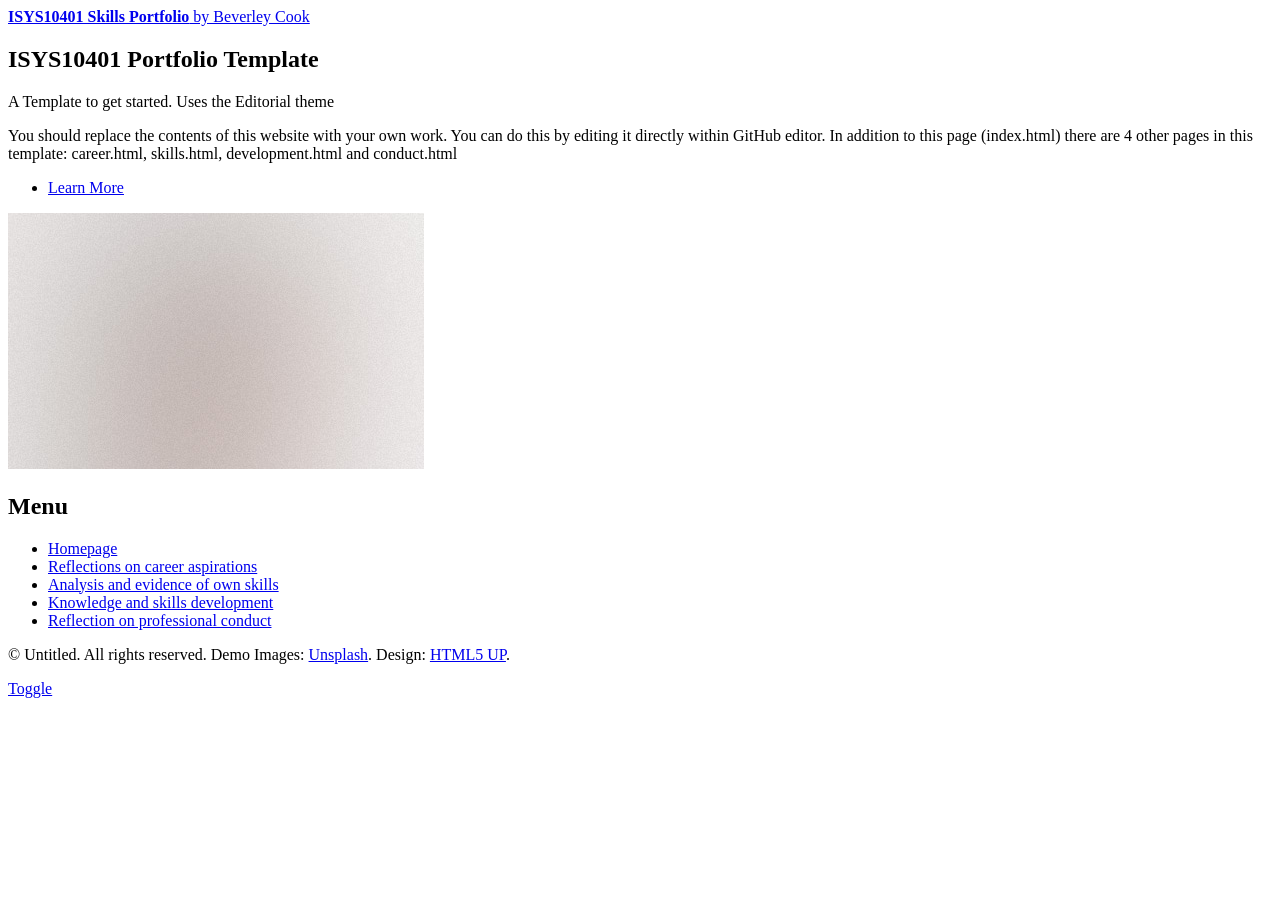
==== docs/index.html @ da6224fb "Adding template Portfolio template added, to edit from here" ====
<!DOCTYPE HTML>
<!--
	Editorial by HTML5 UP
	html5up.net | @ajlkn
	Free for personal and commercial use under the CCA 3.0 license (html5up.net/license)
-->
<html>
	<head>
		<title>ISYS10401 Skills Portfolio - Beverley Cook</title> <!-- change this -->
		<meta charset="utf-8" />
		<meta name="viewport" content="width=device-width, initial-scale=1, user-scalable=no" />
		<link rel="stylesheet" href="assets/css/main.css" />
	</head>
	<body class="is-preload">

		<!-- Wrapper -->
			<div id="wrapper">

				<!-- Main -->
					<div id="main">
						<div class="inner">

							<!-- Header -->
								<header id="header">
									<a href="index.html" class="logo"><strong>ISYS10401 Skills Portfolio</strong> by Beverley Cook </a> <!-- change this -->			
								</header>

							<!-- Banner -->
								<section id="banner">
									<div class="content">
										<header>
											<h1>ISYS10401 Portfolio Template&nbsp;</h1>
											<p>A Template to get started. Uses the Editorial theme&nbsp; &nbsp;</p> <!-- change this -->
										</header>
										<p>You should replace the contents of this website with your own work. You can do this by editing it directly within GitHub editor. In addition to this page (index.html) there are 4 other pages in this template: career.html, skills.html, development.html and conduct.html  </p> <!-- change this -->
										<ul class="actions">
										  <li><a href="#" class="button big">Learn More</a></li>
										</ul>
									</div>
									<span class="image object">
										<img src="images/pic01.jpg" alt="" />
									</span>
								</section
						</div>
					</div>

				<!-- Sidebar -->
					<div id="sidebar">
						<div class="inner">

							<!-- Search -->
								<section id="search" class="alt">
									<!--
									<form method="post" action="#">
										<input type="text" name="query" id="query" placeholder="Search" />
									</form>-->
								</section>

							<!-- Menu -->
								<nav id="menu">
									<header class="major">
										<h2>Menu</h2>
									</header>
									<ul>
										<li><a href="index.html">Homepage</a></li>
										<li><a href="1career.html">Reflections on career aspirations</a></li>
										<li><a href="2skills.html">Analysis and evidence of own skills</a></li>
										<li><a href="3development.html">Knowledge and skills development</a></li>
										<li><a href="4conduct.html">Reflection on professional conduct</a></li>
										
									</ul>
								</nav>

							<!-- Footer -->
								<footer id="footer">
									<p class="copyright">&copy; Untitled. All rights reserved. Demo Images: <a href="https://unsplash.com">Unsplash</a>. Design: <a href="https://html5up.net">HTML5 UP</a>.</p>
								</footer>

						</div>
					</div>
			</div>

		<!-- Scripts -->
			<script src="assets/js/jquery.min.js"></script>
			<script src="assets/js/browser.min.js"></script>
			<script src="assets/js/breakpoints.min.js"></script>
			<script src="assets/js/util.js"></script>
			<script src="assets/js/main.js"></script>

	</body>
</html>
---- docs/assets/css/main.css ----
@import url(fontawesome-all.min.css);
@import url("https://fonts.googleapis.com/css?family=Open+Sans:400,600,400italic,600italic|Roboto+Slab:400,700");
/*
	Editorial by HTML5 UP
	html5up.net | @ajlkn
	Free for personal and commercial use under the CCA 3.0 license (html5up.net/license)
*/
html, body, div, span, applet, object,
iframe, h1, h2, h3, h4, h5, h6, p, blockquote,
pre, a, abbr, acronym, address, big, cite,
code, del, dfn, em, img, ins, kbd, q, s, samp,
small, strike, strong, sub, sup, tt, var, b,
u, i, center, dl, dt, dd, ol, ul, li, fieldset,
form, label, legend, table, caption, tbody,
tfoot, thead, tr, th, td, article, aside,
canvas, details, embed, figure, figcaption,
footer, header, hgroup, menu, nav, output, ruby,
section, summary, time, mark, audio, video {
  margin: 0;
  padding: 0;
  border: 0;
  font-size: 100%;
  font: inherit;
  vertical-align: baseline; }

article, aside, details, figcaption, figure,
footer, header, hgroup, menu, nav, section {
  display: block; }

body {
  line-height: 1; }

ol, ul {
  list-style: none; }

blockquote, q {
  quotes: none; }
  blockquote:before, blockquote:after, q:before, q:after {
    content: '';
    content: none; }

table {
  border-collapse: collapse;
  border-spacing: 0; }

body {
  -webkit-text-size-adjust: none; }

mark {
  background-color: transparent;
  color: inherit; }

input::-moz-focus-inner {
  border: 0;
  padding: 0; }

input, select, textarea {
  -moz-appearance: none;
  -webkit-appearance: none;
  -ms-appearance: none;
  appearance: none; }

/* Basic */
@-ms-viewport {
  width: device-width; }

body {
  -ms-overflow-style: scrollbar; }

@media screen and (max-width: 480px) {
  html, body {
    min-width: 320px; } }

html {
  box-sizing: border-box; }

*, *:before, *:after {
  box-sizing: inherit; }

body {
  background: #ffffff; }
  body.is-preload *, body.is-preload *:before, body.is-preload *:after, body.is-resizing *, body.is-resizing *:before, body.is-resizing *:after {
    -moz-animation: none !important;
    -webkit-animation: none !important;
    -ms-animation: none !important;
    animation: none !important;
    -moz-transition: none !important;
    -webkit-transition: none !important;
    -ms-transition: none !important;
    transition: none !important; }

/* Type */
body, input, select, textarea {
  color: #7f888f;
  font-family: "Open Sans", sans-serif;
  font-size: 13pt;
  font-weight: 400;
  line-height: 1.65; }
  @media screen and (max-width: 1680px) {
    body, input, select, textarea {
      font-size: 11pt; } }
  @media screen and (max-width: 1280px) {
    body, input, select, textarea {
      font-size: 10pt; } }
  @media screen and (max-width: 360px) {
    body, input, select, textarea {
      font-size: 9pt; } }

a {
  -moz-transition: color 0.2s ease-in-out, border-bottom-color 0.2s ease-in-out;
  -webkit-transition: color 0.2s ease-in-out, border-bottom-color 0.2s ease-in-out;
  -ms-transition: color 0.2s ease-in-out, border-bottom-color 0.2s ease-in-out;
  transition: color 0.2s ease-in-out, border-bottom-color 0.2s ease-in-out;
  border-bottom: dotted 1px;
  color: #f56a6a;
  text-decoration: none; }
  a:hover {
    border-bottom-color: #f56a6a;
    color: #f56a6a !important; }
    a:hover strong {
      color: inherit; }

strong, b {
  color: #3d4449;
  font-weight: 600; }

em, i {
  font-style: italic; }

p {
  margin: 0 0 2em 0; }

h1, h2, h3, h4, h5, h6 {
  color: #3d4449;
  font-family: "Roboto Slab", serif;
  font-weight: 700;
  line-height: 1.5;
  margin: 0 0 1em 0; }
  h1 a, h2 a, h3 a, h4 a, h5 a, h6 a {
    color: inherit;
    text-decoration: none;
    border-bottom: 0; }

h1 {
  font-size: 4em;
  margin: 0 0 0.5em 0;
  line-height: 1.3; }

h2 {
  font-size: 1.75em; }

h3 {
  font-size: 1.25em; }

h4 {
  font-size: 1.1em; }

h5 {
  font-size: 0.9em; }

h6 {
  font-size: 0.7em; }

@media screen and (max-width: 1680px) {
  h1 {
    font-size: 3.5em; } }

@media screen and (max-width: 980px) {
  h1 {
    font-size: 3.25em; } }

@media screen and (max-width: 736px) {
  h1 {
    font-size: 2em;
    line-height: 1.4; }
  h2 {
    font-size: 1.5em; } }

sub {
  font-size: 0.8em;
  position: relative;
  top: 0.5em; }

sup {
  font-size: 0.8em;
  position: relative;
  top: -0.5em; }

blockquote {
  border-left: solid 3px rgba(210, 215, 217, 0.75);
  font-style: italic;
  margin: 0 0 2em 0;
  padding: 0.5em 0 0.5em 2em; }

code {
  background: rgba(230, 235, 237, 0.25);
  border-radius: 0.375em;
  border: solid 1px rgba(210, 215, 217, 0.75);
  font-family: "Courier New", monospace;
  font-size: 0.9em;
  margin: 0 0.25em;
  padding: 0.25em 0.65em; }

pre {
  -webkit-overflow-scrolling: touch;
  font-family: "Courier New", monospace;
  font-size: 0.9em;
  margin: 0 0 2em 0; }
  pre code {
    display: block;
    line-height: 1.75;
    padding: 1em 1.5em;
    overflow-x: auto; }

hr {
  border: 0;
  border-bottom: solid 1px rgba(210, 215, 217, 0.75);
  margin: 2em 0; }
  hr.major {
    margin: 3em 0; }

.align-left {
  text-align: left; }

.align-center {
  text-align: center; }

.align-right {
  text-align: right; }

/* Row */
.row {
  display: flex;
  flex-wrap: wrap;
  box-sizing: border-box;
  align-items: stretch; }
  .row > * {
    box-sizing: border-box; }
  .row.gtr-uniform > * > :last-child {
    margin-bottom: 0; }
  .row.aln-left {
    justify-content: flex-start; }
  .row.aln-center {
    justify-content: center; }
  .row.aln-right {
    justify-content: flex-end; }
  .row.aln-top {
    align-items: flex-start; }
  .row.aln-middle {
    align-items: center; }
  .row.aln-bottom {
    align-items: flex-end; }
  .row > .imp {
    order: -1; }
  .row > .col-1 {
    width: 8.33333%; }
  .row > .off-1 {
    margin-left: 8.33333%; }
  .row > .col-2 {
    width: 16.66667%; }
  .row > .off-2 {
    margin-left: 16.66667%; }
  .row > .col-3 {
    width: 25%; }
  .row > .off-3 {
    margin-left: 25%; }
  .row > .col-4 {
    width: 33.33333%; }
  .row > .off-4 {
    margin-left: 33.33333%; }
  .row > .col-5 {
    width: 41.66667%; }
  .row > .off-5 {
    margin-left: 41.66667%; }
  .row > .col-6 {
    width: 50%; }
  .row > .off-6 {
    margin-left: 50%; }
  .row > .col-7 {
    width: 58.33333%; }
  .row > .off-7 {
    margin-left: 58.33333%; }
  .row > .col-8 {
    width: 66.66667%; }
  .row > .off-8 {
    margin-left: 66.66667%; }
  .row > .col-9 {
    width: 75%; }
  .row > .off-9 {
    margin-left: 75%; }
  .row > .col-10 {
    width: 83.33333%; }
  .row > .off-10 {
    margin-left: 83.33333%; }
  .row > .col-11 {
    width: 91.66667%; }
  .row > .off-11 {
    margin-left: 91.66667%; }
  .row > .col-12 {
    width: 100%; }
  .row > .off-12 {
    margin-left: 100%; }
  .row.gtr-0 {
    margin-top: 0;
    margin-left: 0em; }
    .row.gtr-0 > * {
      padding: 0 0 0 0em; }
    .row.gtr-0.gtr-uniform {
      margin-top: 0em; }
      .row.gtr-0.gtr-uniform > * {
        padding-top: 0em; }
  .row.gtr-25 {
    margin-top: 0;
    margin-left: -0.375em; }
    .row.gtr-25 > * {
      padding: 0 0 0 0.375em; }
    .row.gtr-25.gtr-uniform {
      margin-top: -0.375em; }
      .row.gtr-25.gtr-uniform > * {
        padding-top: 0.375em; }
  .row.gtr-50 {
    margin-top: 0;
    margin-left: -0.75em; }
    .row.gtr-50 > * {
      padding: 0 0 0 0.75em; }
    .row.gtr-50.gtr-uniform {
      margin-top: -0.75em; }
      .row.gtr-50.gtr-uniform > * {
        padding-top: 0.75em; }
  .row {
    margin-top: 0;
    margin-left: -1.5em; }
    .row > * {
      padding: 0 0 0 1.5em; }
    .row.gtr-uniform {
      margin-top: -1.5em; }
      .row.gtr-uniform > * {
        padding-top: 1.5em; }
  .row.gtr-150 {
    margin-top: 0;
    margin-left: -2.25em; }
    .row.gtr-150 > * {
      padding: 0 0 0 2.25em; }
    .row.gtr-150.gtr-uniform {
      margin-top: -2.25em; }
      .row.gtr-150.gtr-uniform > * {
        padding-top: 2.25em; }
  .row.gtr-200 {
    margin-top: 0;
    margin-left: -3em; }
    .row.gtr-200 > * {
      padding: 0 0 0 3em; }
    .row.gtr-200.gtr-uniform {
      margin-top: -3em; }
      .row.gtr-200.gtr-uniform > * {
        padding-top: 3em; }
  @media screen and (max-width: 1680px) {
    .row {
      display: flex;
      flex-wrap: wrap;
      box-sizing: border-box;
      align-items: stretch; }
      .row > * {
        box-sizing: border-box; }
      .row.gtr-uniform > * > :last-child {
        margin-bottom: 0; }
      .row.aln-left {
        justify-content: flex-start; }
      .row.aln-center {
        justify-content: center; }
      .row.aln-right {
        justify-content: flex-end; }
      .row.aln-top {
        align-items: flex-start; }
      .row.aln-middle {
        align-items: center; }
      .row.aln-bottom {
        align-items: flex-end; }
      .row > .imp-xlarge {
        order: -1; }
      .row > .col-1-xlarge {
        width: 8.33333%; }
      .row > .off-1-xlarge {
        margin-left: 8.33333%; }
      .row > .col-2-xlarge {
        width: 16.66667%; }
      .row > .off-2-xlarge {
        margin-left: 16.66667%; }
      .row > .col-3-xlarge {
        width: 25%; }
      .row > .off-3-xlarge {
        margin-left: 25%; }
      .row > .col-4-xlarge {
        width: 33.33333%; }
      .row > .off-4-xlarge {
        margin-left: 33.33333%; }
      .row > .col-5-xlarge {
        width: 41.66667%; }
      .row > .off-5-xlarge {
        margin-left: 41.66667%; }
      .row > .col-6-xlarge {
        width: 50%; }
      .row > .off-6-xlarge {
        margin-left: 50%; }
      .row > .col-7-xlarge {
        width: 58.33333%; }
      .row > .off-7-xlarge {
        margin-left: 58.33333%; }
      .row > .col-8-xlarge {
        width: 66.66667%; }
      .row > .off-8-xlarge {
        margin-left: 66.66667%; }
      .row > .col-9-xlarge {
        width: 75%; }
      .row > .off-9-xlarge {
        margin-left: 75%; }
      .row > .col-10-xlarge {
        width: 83.33333%; }
      .row > .off-10-xlarge {
        margin-left: 83.33333%; }
      .row > .col-11-xlarge {
        width: 91.66667%; }
      .row > .off-11-xlarge {
        margin-left: 91.66667%; }
      .row > .col-12-xlarge {
        width: 100%; }
      .row > .off-12-xlarge {
        margin-left: 100%; }
      .row.gtr-0 {
        margin-top: 0;
        margin-left: 0em; }
        .row.gtr-0 > * {
          padding: 0 0 0 0em; }
        .row.gtr-0.gtr-uniform {
          margin-top: 0em; }
          .row.gtr-0.gtr-uniform > * {
            padding-top: 0em; }
      .row.gtr-25 {
        margin-top: 0;
        margin-left: -0.375em; }
        .row.gtr-25 > * {
          padding: 0 0 0 0.375em; }
        .row.gtr-25.gtr-uniform {
          margin-top: -0.375em; }
          .row.gtr-25.gtr-uniform > * {
            padding-top: 0.375em; }
      .row.gtr-50 {
        margin-top: 0;
        margin-left: -0.75em; }
        .row.gtr-50 > * {
          padding: 0 0 0 0.75em; }
        .row.gtr-50.gtr-uniform {
          margin-top: -0.75em; }
          .row.gtr-50.gtr-uniform > * {
            padding-top: 0.75em; }
      .row {
        margin-top: 0;
        margin-left: -1.5em; }
        .row > * {
          padding: 0 0 0 1.5em; }
        .row.gtr-uniform {
          margin-top: -1.5em; }
          .row.gtr-uniform > * {
            padding-top: 1.5em; }
      .row.gtr-150 {
        margin-top: 0;
        margin-left: -2.25em; }
        .row.gtr-150 > * {
          padding: 0 0 0 2.25em; }
        .row.gtr-150.gtr-uniform {
          margin-top: -2.25em; }
          .row.gtr-150.gtr-uniform > * {
            padding-top: 2.25em; }
      .row.gtr-200 {
        margin-top: 0;
        margin-left: -3em; }
        .row.gtr-200 > * {
          padding: 0 0 0 3em; }
        .row.gtr-200.gtr-uniform {
          margin-top: -3em; }
          .row.gtr-200.gtr-uniform > * {
            padding-top: 3em; } }
  @media screen and (max-width: 1280px) {
    .row {
      display: flex;
      flex-wrap: wrap;
      box-sizing: border-box;
      align-items: stretch; }
      .row > * {
        box-sizing: border-box; }
      .row.gtr-uniform > * > :last-child {
        margin-bottom: 0; }
      .row.aln-left {
        justify-content: flex-start; }
      .row.aln-center {
        justify-content: center; }
      .row.aln-right {
        justify-content: flex-end; }
      .row.aln-top {
        align-items: flex-start; }
      .row.aln-middle {
        align-items: center; }
      .row.aln-bottom {
        align-items: flex-end; }
      .row > .imp-large {
        order: -1; }
      .row > .col-1-large {
        width: 8.33333%; }
      .row > .off-1-large {
        margin-left: 8.33333%; }
      .row > .col-2-large {
        width: 16.66667%; }
      .row > .off-2-large {
        margin-left: 16.66667%; }
      .row > .col-3-large {
        width: 25%; }
      .row > .off-3-large {
        margin-left: 25%; }
      .row > .col-4-large {
        width: 33.33333%; }
      .row > .off-4-large {
        margin-left: 33.33333%; }
      .row > .col-5-large {
        width: 41.66667%; }
      .row > .off-5-large {
        margin-left: 41.66667%; }
      .row > .col-6-large {
        width: 50%; }
      .row > .off-6-large {
        margin-left: 50%; }
      .row > .col-7-large {
        width: 58.33333%; }
      .row > .off-7-large {
        margin-left: 58.33333%; }
      .row > .col-8-large {
        width: 66.66667%; }
      .row > .off-8-large {
        margin-left: 66.66667%; }
      .row > .col-9-large {
        width: 75%; }
      .row > .off-9-large {
        margin-left: 75%; }
      .row > .col-10-large {
        width: 83.33333%; }
      .row > .off-10-large {
        margin-left: 83.33333%; }
      .row > .col-11-large {
        width: 91.66667%; }
      .row > .off-11-large {
        margin-left: 91.66667%; }
      .row > .col-12-large {
        width: 100%; }
      .row > .off-12-large {
        margin-left: 100%; }
      .row.gtr-0 {
        margin-top: 0;
        margin-left: 0em; }
        .row.gtr-0 > * {
          padding: 0 0 0 0em; }
        .row.gtr-0.gtr-uniform {
          margin-top: 0em; }
          .row.gtr-0.gtr-uniform > * {
            padding-top: 0em; }
      .row.gtr-25 {
        margin-top: 0;
        margin-left: -0.375em; }
        .row.gtr-25 > * {
          padding: 0 0 0 0.375em; }
        .row.gtr-25.gtr-uniform {
          margin-top: -0.375em; }
          .row.gtr-25.gtr-uniform > * {
            padding-top: 0.375em; }
      .row.gtr-50 {
        margin-top: 0;
        margin-left: -0.75em; }
        .row.gtr-50 > * {
          padding: 0 0 0 0.75em; }
        .row.gtr-50.gtr-uniform {
          margin-top: -0.75em; }
          .row.gtr-50.gtr-uniform > * {
            padding-top: 0.75em; }
      .row {
        margin-top: 0;
        margin-left: -1.5em; }
        .row > * {
          padding: 0 0 0 1.5em; }
        .row.gtr-uniform {
          margin-top: -1.5em; }
          .row.gtr-uniform > * {
            padding-top: 1.5em; }
      .row.gtr-150 {
        margin-top: 0;
        margin-left: -2.25em; }
        .row.gtr-150 > * {
          padding: 0 0 0 2.25em; }
        .row.gtr-150.gtr-uniform {
          margin-top: -2.25em; }
          .row.gtr-150.gtr-uniform > * {
            padding-top: 2.25em; }
      .row.gtr-200 {
        margin-top: 0;
        margin-left: -3em; }
        .row.gtr-200 > * {
          padding: 0 0 0 3em; }
        .row.gtr-200.gtr-uniform {
          margin-top: -3em; }
          .row.gtr-200.gtr-uniform > * {
            padding-top: 3em; } }
  @media screen and (max-width: 980px) {
    .row {
      display: flex;
      flex-wrap: wrap;
      box-sizing: border-box;
      align-items: stretch; }
      .row > * {
        box-sizing: border-box; }
      .row.gtr-uniform > * > :last-child {
        margin-bottom: 0; }
      .row.aln-left {
        justify-content: flex-start; }
      .row.aln-center {
        justify-content: center; }
      .row.aln-right {
        justify-content: flex-end; }
      .row.aln-top {
        align-items: flex-start; }
      .row.aln-middle {
        align-items: center; }
      .row.aln-bottom {
        align-items: flex-end; }
      .row > .imp-medium {
        order: -1; }
      .row > .col-1-medium {
        width: 8.33333%; }
      .row > .off-1-medium {
        margin-left: 8.33333%; }
      .row > .col-2-medium {
        width: 16.66667%; }
      .row > .off-2-medium {
        margin-left: 16.66667%; }
      .row > .col-3-medium {
        width: 25%; }
      .row > .off-3-medium {
        margin-left: 25%; }
      .row > .col-4-medium {
        width: 33.33333%; }
      .row > .off-4-medium {
        margin-left: 33.33333%; }
      .row > .col-5-medium {
        width: 41.66667%; }
      .row > .off-5-medium {
        margin-left: 41.66667%; }
      .row > .col-6-medium {
        width: 50%; }
      .row > .off-6-medium {
        margin-left: 50%; }
      .row > .col-7-medium {
        width: 58.33333%; }
      .row > .off-7-medium {
        margin-left: 58.33333%; }
      .row > .col-8-medium {
        width: 66.66667%; }
      .row > .off-8-medium {
        margin-left: 66.66667%; }
      .row > .col-9-medium {
        width: 75%; }
      .row > .off-9-medium {
        margin-left: 75%; }
      .row > .col-10-medium {
        width: 83.33333%; }
      .row > .off-10-medium {
        margin-left: 83.33333%; }
      .row > .col-11-medium {
        width: 91.66667%; }
      .row > .off-11-medium {
        margin-left: 91.66667%; }
      .row > .col-12-medium {
        width: 100%; }
      .row > .off-12-medium {
        margin-left: 100%; }
      .row.gtr-0 {
        margin-top: 0;
        margin-left: 0em; }
        .row.gtr-0 > * {
          padding: 0 0 0 0em; }
        .row.gtr-0.gtr-uniform {
          margin-top: 0em; }
          .row.gtr-0.gtr-uniform > * {
            padding-top: 0em; }
      .row.gtr-25 {
        margin-top: 0;
        margin-left: -0.375em; }
        .row.gtr-25 > * {
          padding: 0 0 0 0.375em; }
        .row.gtr-25.gtr-uniform {
          margin-top: -0.375em; }
          .row.gtr-25.gtr-uniform > * {
            padding-top: 0.375em; }
      .row.gtr-50 {
        margin-top: 0;
        margin-left: -0.75em; }
        .row.gtr-50 > * {
          padding: 0 0 0 0.75em; }
        .row.gtr-50.gtr-uniform {
          margin-top: -0.75em; }
          .row.gtr-50.gtr-uniform > * {
            padding-top: 0.75em; }
      .row {
        margin-top: 0;
        margin-left: -1.5em; }
        .row > * {
          padding: 0 0 0 1.5em; }
        .row.gtr-uniform {
          margin-top: -1.5em; }
          .row.gtr-uniform > * {
            padding-top: 1.5em; }
      .row.gtr-150 {
        margin-top: 0;
        margin-left: -2.25em; }
        .row.gtr-150 > * {
          padding: 0 0 0 2.25em; }
        .row.gtr-150.gtr-uniform {
          margin-top: -2.25em; }
          .row.gtr-150.gtr-uniform > * {
            padding-top: 2.25em; }
      .row.gtr-200 {
        margin-top: 0;
        margin-left: -3em; }
        .row.gtr-200 > * {
          padding: 0 0 0 3em; }
        .row.gtr-200.gtr-uniform {
          margin-top: -3em; }
          .row.gtr-200.gtr-uniform > * {
            padding-top: 3em; } }
  @media screen and (max-width: 736px) {
    .row {
      display: flex;
      flex-wrap: wrap;
      box-sizing: border-box;
      align-items: stretch; }
      .row > * {
        box-sizing: border-box; }
      .row.gtr-uniform > * > :last-child {
        margin-bottom: 0; }
      .row.aln-left {
        justify-content: flex-start; }
      .row.aln-center {
        justify-content: center; }
      .row.aln-right {
        justify-content: flex-end; }
      .row.aln-top {
        align-items: flex-start; }
      .row.aln-middle {
        align-items: center; }
      .row.aln-bottom {
        align-items: flex-end; }
      .row > .imp-small {
        order: -1; }
      .row > .col-1-small {
        width: 8.33333%; }
      .row > .off-1-small {
        margin-left: 8.33333%; }
      .row > .col-2-small {
        width: 16.66667%; }
      .row > .off-2-small {
        margin-left: 16.66667%; }
      .row > .col-3-small {
        width: 25%; }
      .row > .off-3-small {
        margin-left: 25%; }
      .row > .col-4-small {
        width: 33.33333%; }
      .row > .off-4-small {
        margin-left: 33.33333%; }
      .row > .col-5-small {
        width: 41.66667%; }
      .row > .off-5-small {
        margin-left: 41.66667%; }
      .row > .col-6-small {
        width: 50%; }
      .row > .off-6-small {
        margin-left: 50%; }
      .row > .col-7-small {
        width: 58.33333%; }
      .row > .off-7-small {
        margin-left: 58.33333%; }
      .row > .col-8-small {
        width: 66.66667%; }
      .row > .off-8-small {
        margin-left: 66.66667%; }
      .row > .col-9-small {
        width: 75%; }
      .row > .off-9-small {
        margin-left: 75%; }
      .row > .col-10-small {
        width: 83.33333%; }
      .row > .off-10-small {
        margin-left: 83.33333%; }
      .row > .col-11-small {
        width: 91.66667%; }
      .row > .off-11-small {
        margin-left: 91.66667%; }
      .row > .col-12-small {
        width: 100%; }
      .row > .off-12-small {
        margin-left: 100%; }
      .row.gtr-0 {
        margin-top: 0;
        margin-left: 0em; }
        .row.gtr-0 > * {
          padding: 0 0 0 0em; }
        .row.gtr-0.gtr-uniform {
          margin-top: 0em; }
          .row.gtr-0.gtr-uniform > * {
            padding-top: 0em; }
      .row.gtr-25 {
        margin-top: 0;
        margin-left: -0.375em; }
        .row.gtr-25 > * {
          padding: 0 0 0 0.375em; }
        .row.gtr-25.gtr-uniform {
          margin-top: -0.375em; }
          .row.gtr-25.gtr-uniform > * {
            padding-top: 0.375em; }
      .row.gtr-50 {
        margin-top: 0;
        margin-left: -0.75em; }
        .row.gtr-50 > * {
          padding: 0 0 0 0.75em; }
        .row.gtr-50.gtr-uniform {
          margin-top: -0.75em; }
          .row.gtr-50.gtr-uniform > * {
            padding-top: 0.75em; }
      .row {
        margin-top: 0;
        margin-left: -1.5em; }
        .row > * {
          padding: 0 0 0 1.5em; }
        .row.gtr-uniform {
          margin-top: -1.5em; }
          .row.gtr-uniform > * {
            padding-top: 1.5em; }
      .row.gtr-150 {
        margin-top: 0;
        margin-left: -2.25em; }
        .row.gtr-150 > * {
          padding: 0 0 0 2.25em; }
        .row.gtr-150.gtr-uniform {
          margin-top: -2.25em; }
          .row.gtr-150.gtr-uniform > * {
            padding-top: 2.25em; }
      .row.gtr-200 {
        margin-top: 0;
        margin-left: -3em; }
        .row.gtr-200 > * {
          padding: 0 0 0 3em; }
        .row.gtr-200.gtr-uniform {
          margin-top: -3em; }
          .row.gtr-200.gtr-uniform > * {
            padding-top: 3em; } }
  @media screen and (max-width: 480px) {
    .row {
      display: flex;
      flex-wrap: wrap;
      box-sizing: border-box;
      align-items: stretch; }
      .row > * {
        box-sizing: border-box; }
      .row.gtr-uniform > * > :last-child {
        margin-bottom: 0; }
      .row.aln-left {
        justify-content: flex-start; }
      .row.aln-center {
        justify-content: center; }
      .row.aln-right {
        justify-content: flex-end; }
      .row.aln-top {
        align-items: flex-start; }
      .row.aln-middle {
        align-items: center; }
      .row.aln-bottom {
        align-items: flex-end; }
      .row > .imp-xsmall {
        order: -1; }
      .row > .col-1-xsmall {
        width: 8.33333%; }
      .row > .off-1-xsmall {
        margin-left: 8.33333%; }
      .row > .col-2-xsmall {
        width: 16.66667%; }
      .row > .off-2-xsmall {
        margin-left: 16.66667%; }
      .row > .col-3-xsmall {
        width: 25%; }
      .row > .off-3-xsmall {
        margin-left: 25%; }
      .row > .col-4-xsmall {
        width: 33.33333%; }
      .row > .off-4-xsmall {
        margin-left: 33.33333%; }
      .row > .col-5-xsmall {
        width: 41.66667%; }
      .row > .off-5-xsmall {
        margin-left: 41.66667%; }
      .row > .col-6-xsmall {
        width: 50%; }
      .row > .off-6-xsmall {
        margin-left: 50%; }
      .row > .col-7-xsmall {
        width: 58.33333%; }
      .row > .off-7-xsmall {
        margin-left: 58.33333%; }
      .row > .col-8-xsmall {
        width: 66.66667%; }
      .row > .off-8-xsmall {
        margin-left: 66.66667%; }
      .row > .col-9-xsmall {
        width: 75%; }
      .row > .off-9-xsmall {
        margin-left: 75%; }
      .row > .col-10-xsmall {
        width: 83.33333%; }
      .row > .off-10-xsmall {
        margin-left: 83.33333%; }
      .row > .col-11-xsmall {
        width: 91.66667%; }
      .row > .off-11-xsmall {
        margin-left: 91.66667%; }
      .row > .col-12-xsmall {
        width: 100%; }
      .row > .off-12-xsmall {
        margin-left: 100%; }
      .row.gtr-0 {
        margin-top: 0;
        margin-left: 0em; }
        .row.gtr-0 > * {
          padding: 0 0 0 0em; }
        .row.gtr-0.gtr-uniform {
          margin-top: 0em; }
          .row.gtr-0.gtr-uniform > * {
            padding-top: 0em; }
      .row.gtr-25 {
        margin-top: 0;
        margin-left: -0.375em; }
        .row.gtr-25 > * {
          padding: 0 0 0 0.375em; }
        .row.gtr-25.gtr-uniform {
          margin-top: -0.375em; }
          .row.gtr-25.gtr-uniform > * {
            padding-top: 0.375em; }
      .row.gtr-50 {
        margin-top: 0;
        margin-left: -0.75em; }
        .row.gtr-50 > * {
          padding: 0 0 0 0.75em; }
        .row.gtr-50.gtr-uniform {
          margin-top: -0.75em; }
          .row.gtr-50.gtr-uniform > * {
            padding-top: 0.75em; }
      .row {
        margin-top: 0;
        margin-left: -1.5em; }
        .row > * {
          padding: 0 0 0 1.5em; }
        .row.gtr-uniform {
          margin-top: -1.5em; }
          .row.gtr-uniform > * {
            padding-top: 1.5em; }
      .row.gtr-150 {
        margin-top: 0;
        margin-left: -2.25em; }
        .row.gtr-150 > * {
          padding: 0 0 0 2.25em; }
        .row.gtr-150.gtr-uniform {
          margin-top: -2.25em; }
          .row.gtr-150.gtr-uniform > * {
            padding-top: 2.25em; }
      .row.gtr-200 {
        margin-top: 0;
        margin-left: -3em; }
        .row.gtr-200 > * {
          padding: 0 0 0 3em; }
        .row.gtr-200.gtr-uniform {
          margin-top: -3em; }
          .row.gtr-200.gtr-uniform > * {
            padding-top: 3em; } }

/* Section/Article */
section.special, article.special {
  text-align: center; }

header p {
  font-family: "Roboto Slab", serif;
  font-size: 1em;
  font-weight: 400;
  letter-spacing: 0.075em;
  margin-top: -0.5em;
  text-transform: uppercase; }

header.major > :last-child {
  border-bottom: solid 3px #f56a6a;
  display: inline-block;
  margin: 0 0 2em 0;
  padding: 0 0.75em 0.5em 0; }

header.main > :last-child {
  margin: 0 0 1em 0; }

/* Form */
form {
  margin: 0 0 2em 0; }

label {
  color: #3d4449;
  display: block;
  font-size: 0.9em;
  font-weight: 600;
  margin: 0 0 1em 0; }

input[type="text"],
input[type="password"],
input[type="email"],
input[type="tel"],
input[type="search"],
input[type="url"],
select,
textarea {
  -moz-appearance: none;
  -webkit-appearance: none;
  -ms-appearance: none;
  appearance: none;
  background: #ffffff;
  border-radius: 0.375em;
  border: none;
  border: solid 1px rgba(210, 215, 217, 0.75);
  color: inherit;
  display: block;
  outline: 0;
  padding: 0 1em;
  text-decoration: none;
  width: 100%; }
  input[type="text"]:invalid,
  input[type="password"]:invalid,
  input[type="email"]:invalid,
  input[type="tel"]:invalid,
  input[type="search"]:invalid,
  input[type="url"]:invalid,
  select:invalid,
  textarea:invalid {
    box-shadow: none; }
  input[type="text"]:focus,
  input[type="password"]:focus,
  input[type="email"]:focus,
  input[type="tel"]:focus,
  input[type="search"]:focus,
  input[type="url"]:focus,
  select:focus,
  textarea:focus {
    border-color: #f56a6a;
    box-shadow: 0 0 0 1px #f56a6a; }

select {
  background-image: url("data:image/svg+xml;charset=utf8,%3Csvg xmlns='http://www.w3.org/2000/svg' width='40' height='40' preserveAspectRatio='none' viewBox='0 0 40 40'%3E%3Cpath d='M9.4,12.3l10.4,10.4l10.4-10.4c0.2-0.2,0.5-0.4,0.9-0.4c0.3,0,0.6,0.1,0.9,0.4l3.3,3.3c0.2,0.2,0.4,0.5,0.4,0.9 c0,0.4-0.1,0.6-0.4,0.9L20.7,31.9c-0.2,0.2-0.5,0.4-0.9,0.4c-0.3,0-0.6-0.1-0.9-0.4L4.3,17.3c-0.2-0.2-0.4-0.5-0.4-0.9 c0-0.4,0.1-0.6,0.4-0.9l3.3-3.3c0.2-0.2,0.5-0.4,0.9-0.4S9.1,12.1,9.4,12.3z' fill='rgba(210, 215, 217, 0.75)' /%3E%3C/svg%3E");
  background-size: 1.25em;
  background-repeat: no-repeat;
  background-position: calc(100% - 1em) center;
  height: 2.75em;
  padding-right: 2.75em;
  text-overflow: ellipsis; }
  select option {
    color: #3d4449;
    background: #ffffff; }
  select:focus::-ms-value {
    background-color: transparent; }
  select::-ms-expand {
    display: none; }

input[type="text"],
input[type="password"],
input[type="email"],
input[type="tel"],
input[type="search"],
input[type="url"],
select {
  height: 2.75em; }

textarea {
  padding: 0.75em 1em; }

input[type="checkbox"],
input[type="radio"] {
  -moz-appearance: none;
  -webkit-appearance: none;
  -ms-appearance: none;
  appearance: none;
  display: block;
  float: left;
  margin-right: -2em;
  opacity: 0;
  width: 1em;
  z-index: -1; }
  input[type="checkbox"] + label,
  input[type="radio"] + label {
    text-decoration: none;
    color: #7f888f;
    cursor: pointer;
    display: inline-block;
    font-size: 1em;
    font-weight: 400;
    padding-left: 2.4em;
    padding-right: 0.75em;
    position: relative; }
    input[type="checkbox"] + label:before,
    input[type="radio"] + label:before {
      -moz-osx-font-smoothing: grayscale;
      -webkit-font-smoothing: antialiased;
      display: inline-block;
      font-style: normal;
      font-variant: normal;
      text-rendering: auto;
      line-height: 1;
      text-transform: none !important;
      font-family: 'Font Awesome 5 Free';
      font-weight: 900; }
    input[type="checkbox"] + label:before,
    input[type="radio"] + label:before {
      background: #ffffff;
      border-radius: 0.375em;
      border: solid 1px rgba(210, 215, 217, 0.75);
      content: '';
      display: inline-block;
      font-size: 0.8em;
      height: 2.0625em;
      left: 0;
      line-height: 2.0625em;
      position: absolute;
      text-align: center;
      top: 0;
      width: 2.0625em; }
  input[type="checkbox"]:checked + label:before,
  input[type="radio"]:checked + label:before {
    background: #3d4449;
    border-color: #3d4449;
    color: #ffffff;
    content: '\f00c'; }
  input[type="checkbox"]:focus + label:before,
  input[type="radio"]:focus + label:before {
    border-color: #f56a6a;
    box-shadow: 0 0 0 1px #f56a6a; }

input[type="checkbox"] + label:before {
  border-radius: 0.375em; }

input[type="radio"] + label:before {
  border-radius: 100%; }

::-webkit-input-placeholder {
  color: #9fa3a6 !important;
  opacity: 1.0; }

:-moz-placeholder {
  color: #9fa3a6 !important;
  opacity: 1.0; }

::-moz-placeholder {
  color: #9fa3a6 !important;
  opacity: 1.0; }

:-ms-input-placeholder {
  color: #9fa3a6 !important;
  opacity: 1.0; }

/* Box */
.box {
  border-radius: 0.375em;
  border: solid 1px rgba(210, 215, 217, 0.75);
  margin-bottom: 2em;
  padding: 1.5em; }
  .box > :last-child,
  .box > :last-child > :last-child,
  .box > :last-child > :last-child > :last-child {
    margin-bottom: 0; }
  .box.alt {
    border: 0;
    border-radius: 0;
    padding: 0; }

/* Icon */
.icon {
  text-decoration: none;
  border-bottom: none;
  position: relative; }
  .icon:before {
    -moz-osx-font-smoothing: grayscale;
    -webkit-font-smoothing: antialiased;
    display: inline-block;
    font-style: normal;
    font-variant: normal;
    text-rendering: auto;
    line-height: 1;
    text-transform: none !important;
    font-family: 'Font Awesome 5 Free';
    font-weight: 400; }
  .icon > .label {
    display: none; }
  .icon:before {
    line-height: inherit; }
  .icon.solid:before {
    font-weight: 900; }
  .icon.brands:before {
    font-family: 'Font Awesome 5 Brands'; }

/* Image */
.image {
  border-radius: 0.375em;
  border: 0;
  display: inline-block;
  position: relative; }
  .image img {
    border-radius: 0.375em;
    display: block; }
  .image.left, .image.right {
    max-width: 40%; }
    .image.left img, .image.right img {
      width: 100%; }
  .image.left {
    float: left;
    padding: 0 1.5em 1em 0;
    top: 0.25em; }
  .image.right {
    float: right;
    padding: 0 0 1em 1.5em;
    top: 0.25em; }
  .image.fit {
    display: block;
    margin: 0 0 2em 0;
    width: 100%; }
    .image.fit img {
      width: 100%; }
  .image.main {
    display: block;
    margin: 0 0 3em 0;
    width: 100%; }
    .image.main img {
      width: 100%; }

a.image {
  overflow: hidden; }
  a.image img {
    -moz-transition: -moz-transform 0.2s ease;
    -webkit-transition: -webkit-transform 0.2s ease;
    -ms-transition: -ms-transform 0.2s ease;
    transition: transform 0.2s ease; }
  a.image:hover img {
    -moz-transform: scale(1.075);
    -webkit-transform: scale(1.075);
    -ms-transform: scale(1.075);
    transform: scale(1.075); }

/* List */
ol {
  list-style: decimal;
  margin: 0 0 2em 0;
  padding-left: 1.25em; }
  ol li {
    padding-left: 0.25em; }

ul {
  list-style: disc;
  margin: 0 0 2em 0;
  padding-left: 1em; }
  ul li {
    padding-left: 0.5em; }
  ul.alt {
    list-style: none;
    padding-left: 0; }
    ul.alt li {
      border-top: solid 1px rgba(210, 215, 217, 0.75);
      padding: 0.5em 0; }
      ul.alt li:first-child {
        border-top: 0;
        padding-top: 0; }

dl {
  margin: 0 0 2em 0; }
  dl dt {
    display: block;
    font-weight: 600;
    margin: 0 0 1em 0; }
  dl dd {
    margin-left: 2em; }

/* Actions */
ul.actions {
  display: -moz-flex;
  display: -webkit-flex;
  display: -ms-flex;
  display: flex;
  cursor: default;
  list-style: none;
  margin-left: -1em;
  padding-left: 0; }
  ul.actions li {
    padding: 0 0 0 1em;
    vertical-align: middle; }
  ul.actions.special {
    -moz-justify-content: center;
    -webkit-justify-content: center;
    -ms-justify-content: center;
    justify-content: center;
    width: 100%;
    margin-left: 0; }
    ul.actions.special li:first-child {
      padding-left: 0; }
  ul.actions.stacked {
    -moz-flex-direction: column;
    -webkit-flex-direction: column;
    -ms-flex-direction: column;
    flex-direction: column;
    margin-left: 0; }
    ul.actions.stacked li {
      padding: 1.3em 0 0 0; }
      ul.actions.stacked li:first-child {
        padding-top: 0; }
  ul.actions.fit {
    width: calc(100% + 1em); }
    ul.actions.fit li {
      -moz-flex-grow: 1;
      -webkit-flex-grow: 1;
      -ms-flex-grow: 1;
      flex-grow: 1;
      -moz-flex-shrink: 1;
      -webkit-flex-shrink: 1;
      -ms-flex-shrink: 1;
      flex-shrink: 1;
      width: 100%; }
      ul.actions.fit li > * {
        width: 100%; }
    ul.actions.fit.stacked {
      width: 100%; }

/* Icons */
ul.icons {
  cursor: default;
  list-style: none;
  padding-left: 0; }
  ul.icons li {
    display: inline-block;
    padding: 0 1em 0 0; }
    ul.icons li:last-child {
      padding-right: 0; }
    ul.icons li .icon {
      color: inherit; }
      ul.icons li .icon:before {
        font-size: 1.25em; }

/* Contact */
ul.contact {
  list-style: none;
  padding: 0; }
  ul.contact li {
    text-decoration: none;
    border-top: solid 1px rgba(210, 215, 217, 0.75);
    margin: 1.5em 0 0 0;
    padding: 1.5em 0 0 3em;
    position: relative; }
    ul.contact li:before {
      -moz-osx-font-smoothing: grayscale;
      -webkit-font-smoothing: antialiased;
      display: inline-block;
      font-style: normal;
      font-variant: normal;
      text-rendering: auto;
      line-height: 1;
      text-transform: none !important;
      font-family: 'Font Awesome 5 Free';
      font-weight: 400; }
    ul.contact li:before {
      color: #f56a6a;
      display: inline-block;
      font-size: 1.5em;
      height: 1.125em;
      left: 0;
      line-height: 1.125em;
      position: absolute;
      text-align: center;
      top: 1em;
      width: 1.5em; }
    ul.contact li:first-child {
      border-top: 0;
      margin-top: 0;
      padding-top: 0; }
      ul.contact li:first-child:before {
        top: 0; }
    ul.contact li a {
      color: inherit; }

/* Pagination */
ul.pagination {
  cursor: default;
  list-style: none;
  padding-left: 0; }
  ul.pagination li {
    display: inline-block;
    padding-left: 0;
    vertical-align: middle; }
    ul.pagination li > .page {
      -moz-transition: background-color 0.2s ease-in-out, color 0.2s ease-in-out;
      -webkit-transition: background-color 0.2s ease-in-out, color 0.2s ease-in-out;
      -ms-transition: background-color 0.2s ease-in-out, color 0.2s ease-in-out;
      transition: background-color 0.2s ease-in-out, color 0.2s ease-in-out;
      border-bottom: 0;
      border-radius: 0.375em;
      display: inline-block;
      font-size: 0.8em;
      font-weight: 600;
      height: 2em;
      line-height: 2em;
      margin: 0 0.125em;
      min-width: 2em;
      padding: 0 0.5em;
      text-align: center; }
      ul.pagination li > .page.active {
        background-color: #f56a6a;
        color: #ffffff !important; }
        ul.pagination li > .page.active:hover {
          background-color: #f67878; }
        ul.pagination li > .page.active:active {
          background-color: #f45c5c; }
    ul.pagination li:first-child {
      padding-right: 0.75em; }
    ul.pagination li:last-child {
      padding-left: 0.75em; }
  @media screen and (max-width: 480px) {
    ul.pagination li:nth-child(n+2):nth-last-child(n+2) {
      display: none; }
    ul.pagination li:first-child {
      padding-right: 0; } }

/* Table */
.table-wrapper {
  -webkit-overflow-scrolling: touch;
  overflow-x: auto; }

table {
  margin: 0 0 2em 0;
  width: 100%; }
  table tbody tr {
    border: solid 1px rgba(210, 215, 217, 0.75);
    border-left: 0;
    border-right: 0; }
    table tbody tr:nth-child(2n + 1) {
      background-color: rgba(230, 235, 237, 0.25); }
  table td {
    padding: 0.75em 0.75em; }
  table th {
    color: #3d4449;
    font-size: 0.9em;
    font-weight: 600;
    padding: 0 0.75em 0.75em 0.75em;
    text-align: left; }
  table thead {
    border-bottom: solid 2px rgba(210, 215, 217, 0.75); }
  table tfoot {
    border-top: solid 2px rgba(210, 215, 217, 0.75); }
  table.alt {
    border-collapse: separate; }
    table.alt tbody tr td {
      border: solid 1px rgba(210, 215, 217, 0.75);
      border-left-width: 0;
      border-top-width: 0; }
      table.alt tbody tr td:first-child {
        border-left-width: 1px; }
    table.alt tbody tr:first-child td {
      border-top-width: 1px; }
    table.alt thead {
      border-bottom: 0; }
    table.alt tfoot {
      border-top: 0; }

/* Button */
input[type="submit"],
input[type="reset"],
input[type="button"],
button,
.button {
  -moz-appearance: none;
  -webkit-appearance: none;
  -ms-appearance: none;
  appearance: none;
  -moz-transition: background-color 0.2s ease-in-out, color 0.2s ease-in-out;
  -webkit-transition: background-color 0.2s ease-in-out, color 0.2s ease-in-out;
  -ms-transition: background-color 0.2s ease-in-out, color 0.2s ease-in-out;
  transition: background-color 0.2s ease-in-out, color 0.2s ease-in-out;
  background-color: transparent;
  border-radius: 0.375em;
  border: 0;
  box-shadow: inset 0 0 0 2px #f56a6a;
  color: #f56a6a !important;
  cursor: pointer;
  display: inline-block;
  font-family: "Roboto Slab", serif;
  font-size: 0.8em;
  font-weight: 700;
  height: 3.5em;
  letter-spacing: 0.075em;
  line-height: 3.5em;
  padding: 0 2.25em;
  text-align: center;
  text-decoration: none;
  text-transform: uppercase;
  white-space: nowrap; }
  input[type="submit"]:hover,
  input[type="reset"]:hover,
  input[type="button"]:hover,
  button:hover,
  .button:hover {
    background-color: rgba(245, 106, 106, 0.05); }
  input[type="submit"]:active,
  input[type="reset"]:active,
  input[type="button"]:active,
  button:active,
  .button:active {
    background-color: rgba(245, 106, 106, 0.15); }
  input[type="submit"].icon:before,
  input[type="reset"].icon:before,
  input[type="button"].icon:before,
  button.icon:before,
  .button.icon:before {
    margin-right: 0.5em; }
  input[type="submit"].fit,
  input[type="reset"].fit,
  input[type="button"].fit,
  button.fit,
  .button.fit {
    width: 100%; }
  input[type="submit"].small,
  input[type="reset"].small,
  input[type="button"].small,
  button.small,
  .button.small {
    font-size: 0.6em; }
  input[type="submit"].large,
  input[type="reset"].large,
  input[type="button"].large,
  button.large,
  .button.large {
    font-size: 1em;
    height: 3.65em;
    line-height: 3.65em; }
  input[type="submit"].primary,
  input[type="reset"].primary,
  input[type="button"].primary,
  button.primary,
  .button.primary {
    background-color: #f56a6a;
    box-shadow: none;
    color: #ffffff !important; }
    input[type="submit"].primary:hover,
    input[type="reset"].primary:hover,
    input[type="button"].primary:hover,
    button.primary:hover,
    .button.primary:hover {
      background-color: #f67878; }
    input[type="submit"].primary:active,
    input[type="reset"].primary:active,
    input[type="button"].primary:active,
    button.primary:active,
    .button.primary:active {
      background-color: #f45c5c; }
  input[type="submit"].disabled, input[type="submit"]:disabled,
  input[type="reset"].disabled,
  input[type="reset"]:disabled,
  input[type="button"].disabled,
  input[type="button"]:disabled,
  button.disabled,
  button:disabled,
  .button.disabled,
  .button:disabled {
    pointer-events: none;
    opacity: 0.25; }

/* Mini Posts */
.mini-posts article {
  border-top: solid 1px rgba(210, 215, 217, 0.75);
  margin-top: 2em;
  padding-top: 2em; }
  .mini-posts article .image {
    display: block;
    margin: 0 0 1.5em 0; }
    .mini-posts article .image img {
      display: block;
      width: 100%; }
  .mini-posts article:first-child {
    border-top: 0;
    margin-top: 0;
    padding-top: 0; }

/* Features */
.features {
  display: -moz-flex;
  display: -webkit-flex;
  display: -ms-flex;
  display: flex;
  -moz-flex-wrap: wrap;
  -webkit-flex-wrap: wrap;
  -ms-flex-wrap: wrap;
  flex-wrap: wrap;
  margin: 0 0 2em -3em;
  width: calc(100% + 3em); }
  .features article {
    -moz-align-items: center;
    -webkit-align-items: center;
    -ms-align-items: center;
    align-items: center;
    display: -moz-flex;
    display: -webkit-flex;
    display: -ms-flex;
    display: flex;
    margin: 0 0 3em 3em;
    position: relative;
    width: calc(50% - 3em); }
    .features article:nth-child(2n - 1) {
      margin-right: 1.5em; }
    .features article:nth-child(2n) {
      margin-left: 1.5em; }
    .features article:nth-last-child(1), .features article:nth-last-child(2) {
      margin-bottom: 0; }
    .features article .icon {
      -moz-flex-grow: 0;
      -webkit-flex-grow: 0;
      -ms-flex-grow: 0;
      flex-grow: 0;
      -moz-flex-shrink: 0;
      -webkit-flex-shrink: 0;
      -ms-flex-shrink: 0;
      flex-shrink: 0;
      display: block;
      height: 10em;
      line-height: 10em;
      margin: 0 2em 0 0;
      text-align: center;
      width: 10em; }
      .features article .icon:before {
        color: #f56a6a;
        font-size: 2.75rem;
        position: relative;
        top: 0.05em; }
      .features article .icon:after {
        -moz-transform: rotate(45deg);
        -webkit-transform: rotate(45deg);
        -ms-transform: rotate(45deg);
        transform: rotate(45deg);
        border-radius: 0.25rem;
        border: solid 2px rgba(210, 215, 217, 0.75);
        content: '';
        display: block;
        height: 7em;
        left: 50%;
        margin: -3.5em 0 0 -3.5em;
        position: absolute;
        top: 50%;
        width: 7em; }
    .features article .content {
      -moz-flex-grow: 1;
      -webkit-flex-grow: 1;
      -ms-flex-grow: 1;
      flex-grow: 1;
      -moz-flex-shrink: 1;
      -webkit-flex-shrink: 1;
      -ms-flex-shrink: 1;
      flex-shrink: 1;
      width: 100%; }
      .features article .content > :last-child {
        margin-bottom: 0; }
  @media screen and (max-width: 980px) {
    .features {
      margin: 0 0 2em 0;
      width: 100%; }
      .features article {
        margin: 0 0 3em 0;
        width: 100%; }
        .features article:nth-child(2n - 1) {
          margin-right: 0; }
        .features article:nth-child(2n) {
          margin-left: 0; }
        .features article:nth-last-child(1), .features article:nth-last-child(2) {
          margin-bottom: 3em; }
        .features article:last-child {
          margin-bottom: 0; }
        .features article .icon {
          height: 8em;
          line-height: 8em;
          width: 8em; }
          .features article .icon:before {
            font-size: 2.25rem; }
          .features article .icon:after {
            height: 6em;
            margin: -3em 0 0 -3em;
            width: 6em; } }
  @media screen and (max-width: 480px) {
    .features article {
      -moz-flex-direction: column;
      -webkit-flex-direction: column;
      -ms-flex-direction: column;
      flex-direction: column;
      -moz-align-items: -moz-flex-start;
      -webkit-align-items: -webkit-flex-start;
      -ms-align-items: -ms-flex-start;
      align-items: flex-start; }
      .features article .icon {
        height: 6em;
        line-height: 6em;
        margin: 0 0 1.5em 0;
        width: 6em; }
        .features article .icon:before {
          font-size: 1.5rem; }
        .features article .icon:after {
          height: 4em;
          margin: -2em 0 0 -2em;
          width: 4em; } }
  @media screen and (max-width: 480px) {
    .features article .icon:before {
      font-size: 1.25rem; } }

/* Posts */
.posts {
  display: -moz-flex;
  display: -webkit-flex;
  display: -ms-flex;
  display: flex;
  -moz-flex-wrap: wrap;
  -webkit-flex-wrap: wrap;
  -ms-flex-wrap: wrap;
  flex-wrap: wrap;
  margin: 0 0 2em -6em;
  width: calc(100% + 6em); }
  .posts article {
    -moz-flex-grow: 0;
    -webkit-flex-grow: 0;
    -ms-flex-grow: 0;
    flex-grow: 0;
    -moz-flex-shrink: 1;
    -webkit-flex-shrink: 1;
    -ms-flex-shrink: 1;
    flex-shrink: 1;
    margin: 0 0 6em 6em;
    position: relative;
    width: calc(33.33333% - 6em); }
    .posts article:before {
      background: rgba(210, 215, 217, 0.75);
      content: '';
      display: block;
      height: calc(100% + 6em);
      left: -3em;
      position: absolute;
      top: 0;
      width: 1px; }
    .posts article:after {
      background: rgba(210, 215, 217, 0.75);
      bottom: -3em;
      content: '';
      display: block;
      height: 1px;
      position: absolute;
      right: 0;
      width: calc(100% + 6em); }
    .posts article > :last-child {
      margin-bottom: 0; }
    .posts article .image {
      display: block;
      margin: 0 0 2em 0; }
      .posts article .image img {
        display: block;
        width: 100%; }
  @media screen and (min-width: 1681px) {
    .posts article:nth-child(3n + 1):before {
      display: none; }
    .posts article:nth-child(3n + 1):after {
      width: 100%; }
    .posts article:nth-last-child(1), .posts article:nth-last-child(2), .posts article:nth-last-child(3) {
      margin-bottom: 0; }
      .posts article:nth-last-child(1):before, .posts article:nth-last-child(2):before, .posts article:nth-last-child(3):before {
        height: 100%; }
      .posts article:nth-last-child(1):after, .posts article:nth-last-child(2):after, .posts article:nth-last-child(3):after {
        display: none; } }
  @media screen and (max-width: 1680px) {
    .posts article {
      width: calc(50% - 6em); }
      .posts article:nth-last-child(3) {
        margin-bottom: 6em; } }
  @media screen and (min-width: 481px) and (max-width: 1680px) {
    .posts article:nth-child(2n + 1):before {
      display: none; }
    .posts article:nth-child(2n + 1):after {
      width: 100%; }
    .posts article:nth-last-child(1), .posts article:nth-last-child(2) {
      margin-bottom: 0; }
      .posts article:nth-last-child(1):before, .posts article:nth-last-child(2):before {
        height: 100%; }
      .posts article:nth-last-child(1):after, .posts article:nth-last-child(2):after {
        display: none; } }
  @media screen and (max-width: 736px) {
    .posts {
      margin: 0 0 2em -4.5em;
      width: calc(100% + 4.5em); }
      .posts article {
        margin: 0 0 4.5em 4.5em;
        width: calc(50% - 4.5em); }
        .posts article:before {
          height: calc(100% + 4.5em);
          left: -2.25em; }
        .posts article:after {
          bottom: -2.25em;
          width: calc(100% + 4.5em); }
        .posts article:nth-last-child(3) {
          margin-bottom: 4.5em; } }
  @media screen and (max-width: 480px) {
    .posts {
      margin: 0 0 2em 0;
      width: 100%; }
      .posts article {
        margin: 0 0 4.5em 0;
        width: 100%; }
        .posts article:before {
          display: none; }
        .posts article:after {
          width: 100%; }
        .posts article:last-child {
          margin-bottom: 0; }
          .posts article:last-child:after {
            display: none; } }

/* Wrapper */
#wrapper {
  display: -moz-flex;
  display: -webkit-flex;
  display: -ms-flex;
  display: flex;
  -moz-flex-direction: row-reverse;
  -webkit-flex-direction: row-reverse;
  -ms-flex-direction: row-reverse;
  flex-direction: row-reverse;
  min-height: 100vh; }

/* Main */
#main {
  -moz-flex-grow: 1;
  -webkit-flex-grow: 1;
  -ms-flex-grow: 1;
  flex-grow: 1;
  -moz-flex-shrink: 1;
  -webkit-flex-shrink: 1;
  -ms-flex-shrink: 1;
  flex-shrink: 1;
  width: 100%; }
  #main > .inner {
    padding: 0 6em 0.1em 6em ;
    margin: 0 auto;
    max-width: 110em; }
    #main > .inner > section {
      padding: 6em 0 4em 0 ;
      border-top: solid 2px rgba(210, 215, 217, 0.75); }
      #main > .inner > section:first-of-type {
        border-top: 0 !important; }
  @media screen and (max-width: 1680px) {
    #main > .inner {
      padding: 0 5em 0.1em 5em ; }
      #main > .inner > section {
        padding: 5em 0 3em 0 ; } }
  @media screen and (max-width: 1280px) {
    #main > .inner {
      padding: 0 4em 0.1em 4em ; }
      #main > .inner > section {
        padding: 4em 0 2em 0 ; } }
  @media screen and (max-width: 736px) {
    #main > .inner {
      padding: 0 2em 0.1em 2em ; }
      #main > .inner > section {
        padding: 3em 0 1em 0 ; } }

/* Sidebar */
#search form {
  text-decoration: none;
  position: relative; }
  #search form:before {
    -moz-osx-font-smoothing: grayscale;
    -webkit-font-smoothing: antialiased;
    display: inline-block;
    font-style: normal;
    font-variant: normal;
    text-rendering: auto;
    line-height: 1;
    text-transform: none !important;
    font-family: 'Font Awesome 5 Free';
    font-weight: 900; }
  #search form:before {
    -moz-transform: scaleX(-1);
    -webkit-transform: scaleX(-1);
    -ms-transform: scaleX(-1);
    transform: scaleX(-1);
    color: #7f888f;
    content: '\f002';
    cursor: default;
    display: block;
    font-size: 1.5em;
    height: 2em;
    line-height: 2em;
    opacity: 0.325;
    position: absolute;
    right: 0;
    text-align: center;
    top: 0;
    width: 2em; }
  #search form input[type="text"] {
    padding-right: 2.75em; }

#sidebar {
  -moz-flex-grow: 0;
  -webkit-flex-grow: 0;
  -ms-flex-grow: 0;
  flex-grow: 0;
  -moz-flex-shrink: 0;
  -webkit-flex-shrink: 0;
  -ms-flex-shrink: 0;
  flex-shrink: 0;
  -moz-transition: margin-left 0.5s ease, box-shadow 0.5s ease;
  -webkit-transition: margin-left 0.5s ease, box-shadow 0.5s ease;
  -ms-transition: margin-left 0.5s ease, box-shadow 0.5s ease;
  transition: margin-left 0.5s ease, box-shadow 0.5s ease;
  background-color: #f5f6f7;
  font-size: 0.9em;
  position: relative;
  width: 26em; }
  #sidebar h2 {
    font-size: 1.38889em; }
  #sidebar > .inner {
    padding: 2.22222em 2.22222em 2.44444em 2.22222em ;
    position: relative;
    width: 26em; }
    #sidebar > .inner > * {
      border-bottom: solid 2px rgba(210, 215, 217, 0.75);
      margin: 0 0 3.5em 0;
      padding: 0 0 3.5em 0; }
      #sidebar > .inner > * > :last-child {
        margin-bottom: 0; }
      #sidebar > .inner > *:last-child {
        border-bottom: 0;
        margin-bottom: 0;
        padding-bottom: 0; }
    #sidebar > .inner > .alt {
      background-color: #eff1f2;
      border-bottom: 0;
      margin: -2.22222em 0 4.44444em -2.22222em;
      padding: 2.22222em;
      width: calc(100% + 4.44444em); }
  #sidebar .toggle {
    text-decoration: none;
    -moz-transition: left 0.5s ease;
    -webkit-transition: left 0.5s ease;
    -ms-transition: left 0.5s ease;
    transition: left 0.5s ease;
    -webkit-tap-highlight-color: rgba(255, 255, 255, 0);
    border: 0;
    display: block;
    height: 7.5em;
    left: 26em;
    line-height: 7.5em;
    outline: 0;
    overflow: hidden;
    position: absolute;
    text-align: center;
    text-indent: -15em;
    white-space: nowrap;
    top: 0;
    width: 6em;
    z-index: 10000; }
    #sidebar .toggle:before {
      -moz-osx-font-smoothing: grayscale;
      -webkit-font-smoothing: antialiased;
      display: inline-block;
      font-style: normal;
      font-variant: normal;
      text-rendering: auto;
      line-height: 1;
      text-transform: none !important;
      font-family: 'Font Awesome 5 Free';
      font-weight: 900; }
    #sidebar .toggle:before {
      content: '\f0c9';
      font-size: 2rem;
      height: inherit;
      left: 0;
      line-height: inherit;
      position: absolute;
      text-indent: 0;
      top: 0;
      width: inherit; }
  #sidebar.inactive {
    margin-left: -26em; }
  @media screen and (max-width: 1680px) {
    #sidebar {
      width: 24em; }
      #sidebar > .inner {
        padding: 1.66667em 1.66667em 1.33333em 1.66667em ;
        width: 24em; }
        #sidebar > .inner > .alt {
          margin: -1.66667em 0 3.33333em -1.66667em;
          padding: 1.66667em;
          width: calc(100% + 3.33333em); }
      #sidebar .toggle {
        height: 6.25em;
        left: 24em;
        line-height: 6.25em;
        text-indent: 5em;
        width: 5em; }
        #sidebar .toggle:before {
          font-size: 1.5rem; }
      #sidebar.inactive {
        margin-left: -24em; } }
  @media screen and (max-width: 1280px) {
    #sidebar {
      box-shadow: 0 0 5em 0 rgba(0, 0, 0, 0.175);
      height: 100%;
      left: 0;
      position: fixed;
      top: 0;
      z-index: 10000; }
      #sidebar.inactive {
        box-shadow: none; }
      #sidebar > .inner {
        -webkit-overflow-scrolling: touch;
        height: 100%;
        left: 0;
        overflow-x: hidden;
        overflow-y: auto;
        position: absolute;
        top: 0; }
        #sidebar > .inner:after {
          content: '';
          display: block;
          height: 4em;
          width: 100%; }
      #sidebar .toggle {
        text-indent: 6em;
        width: 6em; }
        #sidebar .toggle:before {
          font-size: 1.5rem;
          margin-left: -0.4375em; }
      body.is-preload #sidebar {
        display: none; } }
  @media screen and (max-width: 736px) {
    #sidebar .toggle {
      text-indent: 7.25em;
      width: 7.25em; }
      #sidebar .toggle:before {
        color: #7f888f;
        margin-left: -0.0625em;
        margin-top: -0.25em;
        font-size: 1.1rem;
        z-index: 1; }
      #sidebar .toggle:after {
        background: rgba(222, 225, 226, 0.75);
        border-radius: 0.375em;
        content: '';
        height: 3.5em;
        left: 1em;
        position: absolute;
        top: 1em;
        width: 5em; } }

/* Header */
#header {
  display: -moz-flex;
  display: -webkit-flex;
  display: -ms-flex;
  display: flex;
  border-bottom: solid 5px #f56a6a;
  padding: 6em 0 1em 0;
  position: relative; }
  #header > * {
    -moz-flex: 1;
    -webkit-flex: 1;
    -ms-flex: 1;
    flex: 1;
    margin-bottom: 0; }
  #header .logo {
    border-bottom: 0;
    color: inherit;
    font-family: "Roboto Slab", serif;
    font-size: 1.125em; }
  #header .icons {
    text-align: right; }
  @media screen and (max-width: 1680px) {
    #header {
      padding-top: 5em; } }
  @media screen and (max-width: 736px) {
    #header {
      padding-top: 6.5em; }
      #header .logo {
        font-size: 1.25em;
        margin: 0; }
      #header .icons {
        height: 5em;
        line-height: 5em;
        position: absolute;
        right: -0.5em;
        top: 0; } }

/* Banner */
#banner {
  padding: 6em 0 4em 0 ;
  display: -moz-flex;
  display: -webkit-flex;
  display: -ms-flex;
  display: flex; }
  #banner h1 {
    margin-top: -0.125em; }
  #banner .content {
    -moz-flex-grow: 1;
    -webkit-flex-grow: 1;
    -ms-flex-grow: 1;
    flex-grow: 1;
    -moz-flex-shrink: 1;
    -webkit-flex-shrink: 1;
    -ms-flex-shrink: 1;
    flex-shrink: 1;
    width: 50%; }
  #banner .image {
    -moz-flex-grow: 0;
    -webkit-flex-grow: 0;
    -ms-flex-grow: 0;
    flex-grow: 0;
    -moz-flex-shrink: 0;
    -webkit-flex-shrink: 0;
    -ms-flex-shrink: 0;
    flex-shrink: 0;
    display: block;
    margin: 0 0 2em 4em;
    width: 50%; }
    #banner .image img {
      height: 100%;
      -moz-object-fit: cover;
      -webkit-object-fit: cover;
      -ms-object-fit: cover;
      object-fit: cover;
      -moz-object-position: center;
      -webkit-object-position: center;
      -ms-object-position: center;
      object-position: center;
      width: 100%; }
  @media screen and (orientation: portrait) {
    #banner {
      -moz-flex-direction: column-reverse;
      -webkit-flex-direction: column-reverse;
      -ms-flex-direction: column-reverse;
      flex-direction: column-reverse; }
      #banner h1 br {
        display: none; }
      #banner .content {
        -moz-flex-grow: 0;
        -webkit-flex-grow: 0;
        -ms-flex-grow: 0;
        flex-grow: 0;
        -moz-flex-shrink: 0;
        -webkit-flex-shrink: 0;
        -ms-flex-shrink: 0;
        flex-shrink: 0;
        width: 100%; }
      #banner .image {
        -moz-flex-grow: 0;
        -webkit-flex-grow: 0;
        -ms-flex-grow: 0;
        flex-grow: 0;
        -moz-flex-shrink: 0;
        -webkit-flex-shrink: 0;
        -ms-flex-shrink: 0;
        flex-shrink: 0;
        margin: 0 0 4em 0;
        height: 25em;
        max-height: 50vh;
        min-height: 18em;
        width: 100%; } }
  @media screen and (orientation: portrait) and (max-width: 480px) {
    #banner .image {
      max-height: 35vh; } }

/* Footer */
#footer .copyright {
  color: #9fa3a6;
  font-size: 0.9em; }
  #footer .copyright a {
    color: inherit; }

/* Menu */
#menu ul {
  -moz-user-select: none;
  -webkit-user-select: none;
  -ms-user-select: none;
  user-select: none;
  color: #3d4449;
  font-family: "Roboto Slab", serif;
  font-weight: 400;
  letter-spacing: 0.075em;
  list-style: none;
  margin-bottom: 0;
  padding: 0;
  text-transform: uppercase; }
  #menu ul a, #menu ul span {
    border-bottom: 0;
    color: inherit;
    cursor: pointer;
    display: block;
    font-size: 0.9em;
    padding: 0.625em 0; }
    #menu ul a:hover, #menu ul span:hover {
      color: #f56a6a; }
    #menu ul a.opener, #menu ul span.opener {
      -moz-transition: color 0.2s ease-in-out;
      -webkit-transition: color 0.2s ease-in-out;
      -ms-transition: color 0.2s ease-in-out;
      transition: color 0.2s ease-in-out;
      text-decoration: none;
      -webkit-tap-highlight-color: rgba(255, 255, 255, 0);
      position: relative; }
      #menu ul a.opener:before, #menu ul span.opener:before {
        -moz-osx-font-smoothing: grayscale;
        -webkit-font-smoothing: antialiased;
        display: inline-block;
        font-style: normal;
        font-variant: normal;
        text-rendering: auto;
        line-height: 1;
        text-transform: none !important;
        font-family: 'Font Awesome 5 Free';
        font-weight: 900; }
      #menu ul a.opener:before, #menu ul span.opener:before {
        -moz-transition: color 0.2s ease-in-out, -moz-transform 0.2s ease-in-out;
        -webkit-transition: color 0.2s ease-in-out, -webkit-transform 0.2s ease-in-out;
        -ms-transition: color 0.2s ease-in-out, -ms-transform 0.2s ease-in-out;
        transition: color 0.2s ease-in-out, transform 0.2s ease-in-out;
        color: #9fa3a6;
        content: '\f078';
        position: absolute;
        right: 0; }
      #menu ul a.opener:hover:before, #menu ul span.opener:hover:before {
        color: #f56a6a; }
      #menu ul a.opener.active + ul, #menu ul span.opener.active + ul {
        display: block; }
      #menu ul a.opener.active:before, #menu ul span.opener.active:before {
        -moz-transform: rotate(-180deg);
        -webkit-transform: rotate(-180deg);
        -ms-transform: rotate(-180deg);
        transform: rotate(-180deg); }

#menu > ul > li {
  border-top: solid 1px rgba(210, 215, 217, 0.75);
  margin: 0.5em 0 0 0;
  padding: 0.5em 0 0 0; }
  #menu > ul > li > ul {
    color: #9fa3a6;
    display: none;
    margin: 0.5em 0 1.5em 0;
    padding-left: 1em; }
    #menu > ul > li > ul a, #menu > ul > li > ul span {
      font-size: 0.8em; }
    #menu > ul > li > ul > li {
      margin: 0.125em 0 0 0;
      padding: 0.125em 0 0 0; }
  #menu > ul > li:first-child {
    border-top: 0;
    margin-top: 0;
    padding-top: 0; }
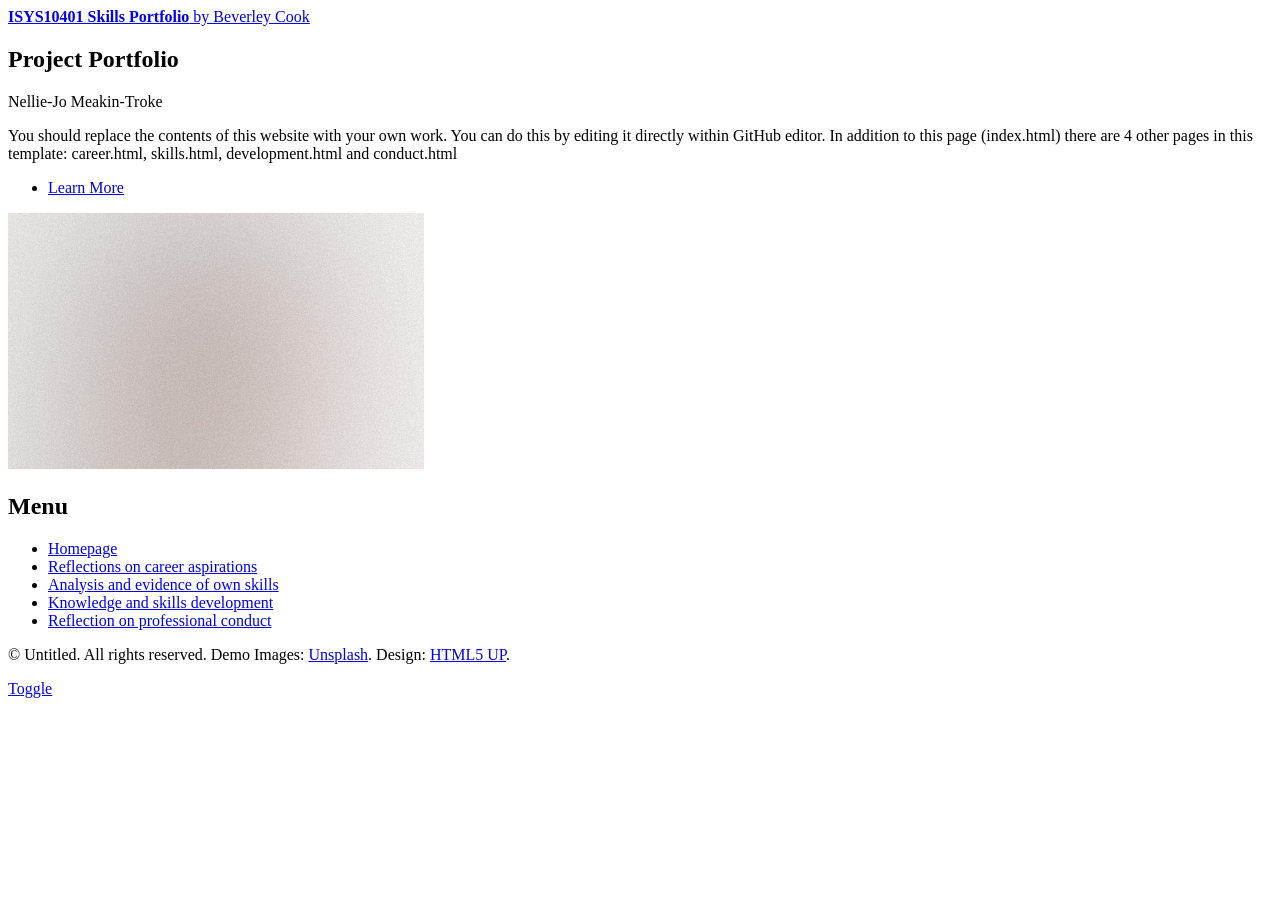
==== commit d5a502d2: "Update index.html Small main page update to test" ====
--- a/docs/index.html
+++ b/docs/index.html
@@ -6,7 +6,7 @@
 -->
 <html>
 	<head>
-		<title>ISYS10401 Skills Portfolio - Beverley Cook</title> <!-- change this -->
+		<title>Development Portfolio </title> <!-- change this -->
 		<meta charset="utf-8" />
 		<meta name="viewport" content="width=device-width, initial-scale=1, user-scalable=no" />
 		<link rel="stylesheet" href="assets/css/main.css" />
@@ -29,8 +29,8 @@
 								<section id="banner">
 									<div class="content">
 										<header>
-											<h1>ISYS10401 Portfolio Template&nbsp;</h1>
-											<p>A Template to get started. Uses the Editorial theme&nbsp; &nbsp;</p> <!-- change this -->
+											<h1>Project Portfolio&nbsp;</h1>
+											<p>Nellie-Jo Meakin-Troke&nbsp; &nbsp;</p> <!-- change this -->
 										</header>
 										<p>You should replace the contents of this website with your own work. You can do this by editing it directly within GitHub editor. In addition to this page (index.html) there are 4 other pages in this template: career.html, skills.html, development.html and conduct.html  </p> <!-- change this -->
 										<ul class="actions">
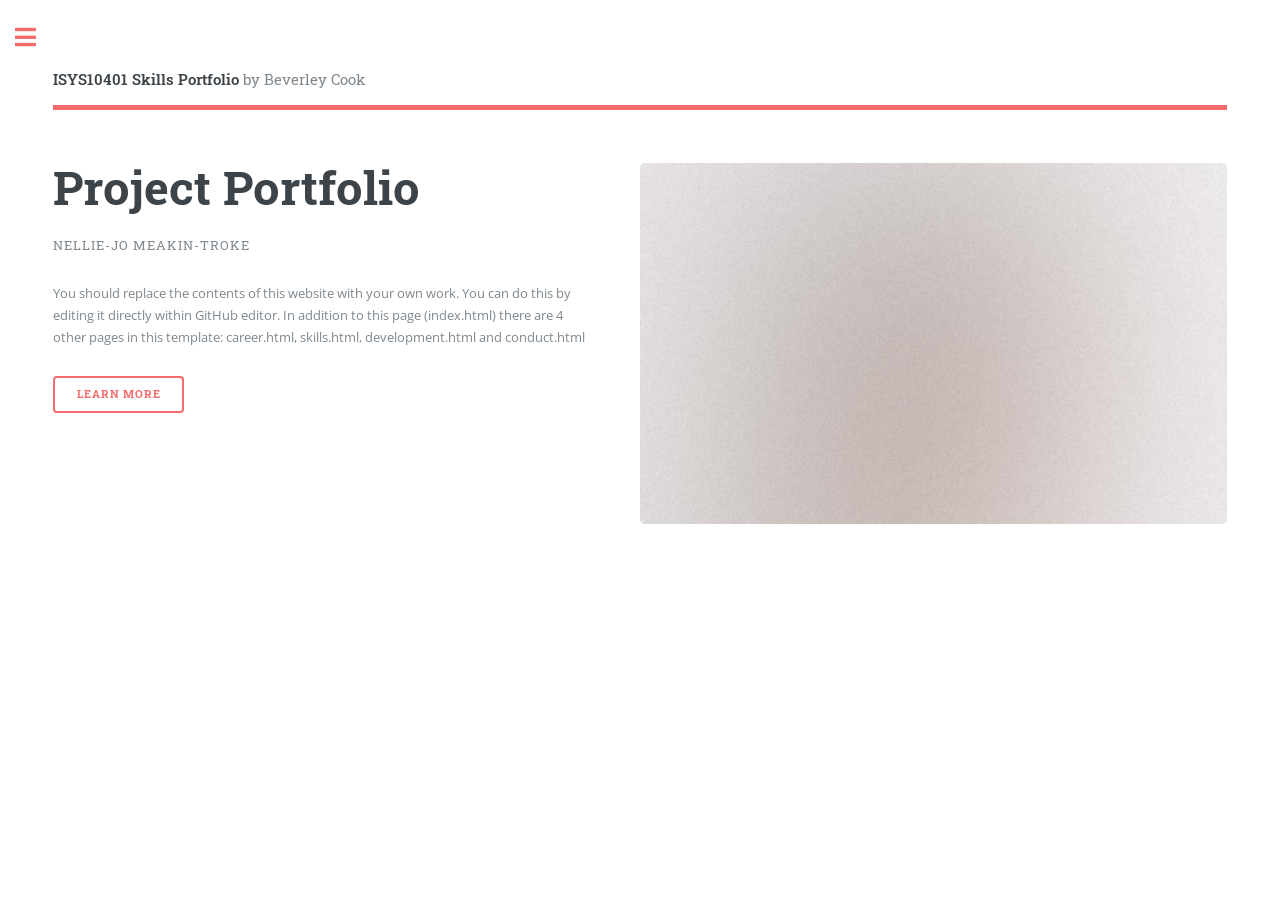
==== commit 1c0ead43: "Update index.html Fixed navbar potentially" ====
--- a/docs/index.html
+++ b/docs/index.html
@@ -40,7 +40,7 @@
 									<span class="image object">
 										<img src="images/pic01.jpg" alt="" />
 									</span>
-								</section
+								</section>
 						</div>
 					</div>
 
--- a/docs/assets/css/main.css
+++ b/docs/assets/css/main.css
@@ -22,6 +22,11 @@
   font-size: 100%;
   font: inherit;
   vertical-align: baseline; }
+
+nav, sidebar {
+background-color: #f1f1f1;
+}
+
 
 article, aside, details, figcaption, figure,
 footer, header, hgroup, menu, nav, section {
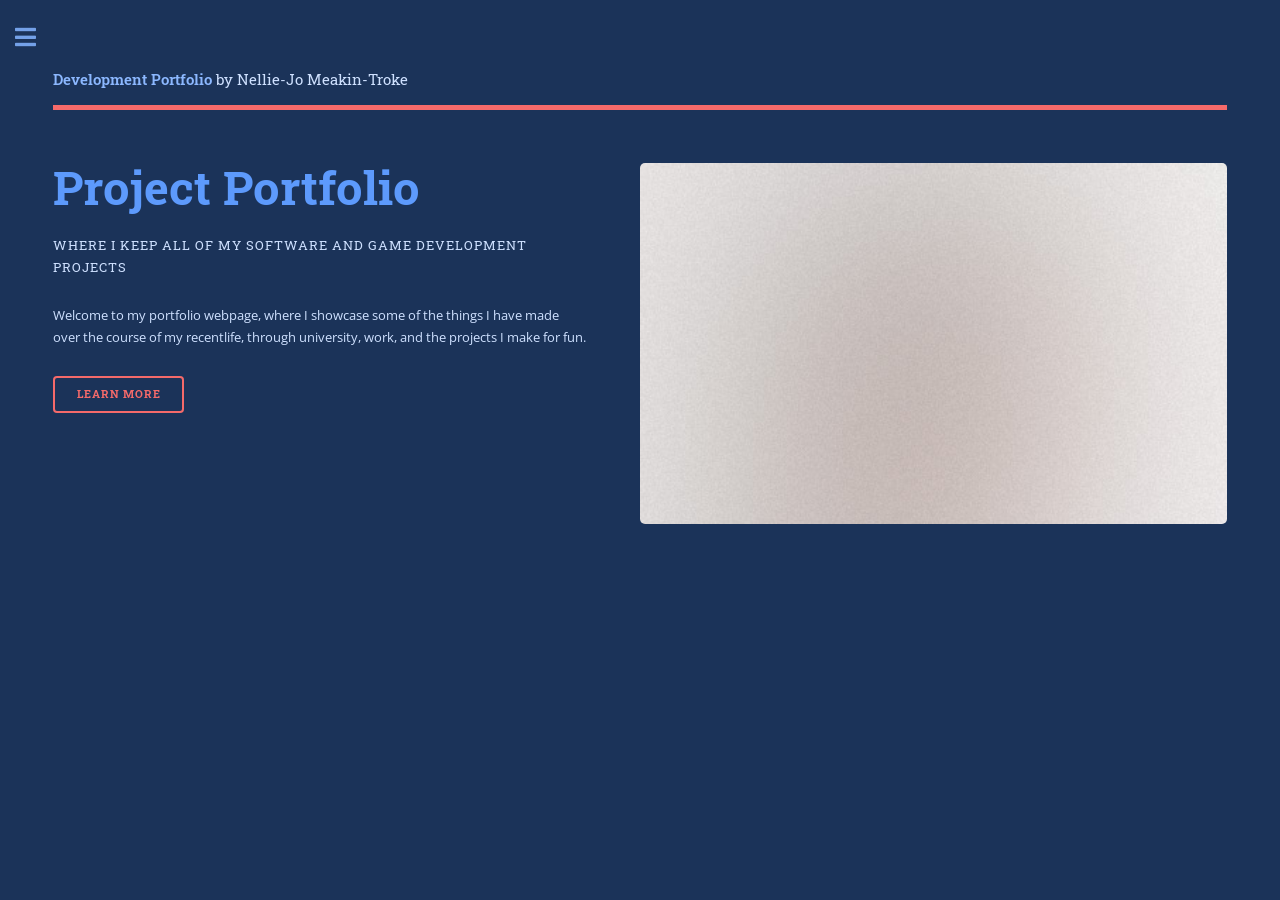
==== commit 898ea822: "Update index.html Added in info" ====
--- a/docs/index.html
+++ b/docs/index.html
@@ -22,7 +22,7 @@
 
 							<!-- Header -->
 								<header id="header">
-									<a href="index.html" class="logo"><strong>ISYS10401 Skills Portfolio</strong> by Beverley Cook </a> <!-- change this -->			
+									<a href="index.html" class="logo"><strong>Development Portfolio</strong> by Nellie-Jo Meakin-Troke </a> <!-- change this -->			
 								</header>
 
 							<!-- Banner -->
@@ -30,9 +30,9 @@
 									<div class="content">
 										<header>
 											<h1>Project Portfolio&nbsp;</h1>
-											<p>Nellie-Jo Meakin-Troke&nbsp; &nbsp;</p> <!-- change this -->
+											<p>Where I keep all of my software and game development projects&nbsp; &nbsp;</p> <!-- change this -->
 										</header>
-										<p>You should replace the contents of this website with your own work. You can do this by editing it directly within GitHub editor. In addition to this page (index.html) there are 4 other pages in this template: career.html, skills.html, development.html and conduct.html  </p> <!-- change this -->
+										<p> Welcome to my portfolio webpage, where I showcase some of the things I have made over the course of my recentlife, through university, work, and the projects I make for fun.</p> <!-- change this -->
 										<ul class="actions">
 										  <li><a href="#" class="button big">Learn More</a></li>
 										</ul>
@@ -63,10 +63,10 @@
 									</header>
 									<ul>
 										<li><a href="index.html">Homepage</a></li>
-										<li><a href="1career.html">Reflections on career aspirations</a></li>
-										<li><a href="2skills.html">Analysis and evidence of own skills</a></li>
-										<li><a href="3development.html">Knowledge and skills development</a></li>
-										<li><a href="4conduct.html">Reflection on professional conduct</a></li>
+										<li><a href="1career.html">Software projects</a></li>
+										<li><a href="2skills.html">Game development projects </a></li>
+										<li><a href="3development.html">Artworks</a></li>
+										<li><a href="generic.html">Where to find me</a></li>
 										
 									</ul>
 								</nav>
--- a/docs/assets/css/main.css
+++ b/docs/assets/css/main.css
@@ -24,7 +24,7 @@
   vertical-align: baseline; }
 
 nav, sidebar {
-background-color: #f1f1f1;
+background: #1b3359;
 }
 
 
@@ -33,7 +33,8 @@
   display: block; }
 
 body {
-  line-height: 1; }
+  line-height: 1;
+}
 
 ol, ul {
   list-style: none; }
@@ -83,7 +84,7 @@
   box-sizing: inherit; }
 
 body {
-  background: #ffffff; }
+  background: #1b3359; }
   body.is-preload *, body.is-preload *:before, body.is-preload *:after, body.is-resizing *, body.is-resizing *:before, body.is-resizing *:after {
     -moz-animation: none !important;
     -webkit-animation: none !important;
@@ -96,7 +97,7 @@
 
 /* Type */
 body, input, select, textarea {
-  color: #7f888f;
+  color: #cfe1ff;
   font-family: "Open Sans", sans-serif;
   font-size: 13pt;
   font-weight: 400;
@@ -117,16 +118,20 @@
   -ms-transition: color 0.2s ease-in-out, border-bottom-color 0.2s ease-in-out;
   transition: color 0.2s ease-in-out, border-bottom-color 0.2s ease-in-out;
   border-bottom: dotted 1px;
-  color: #f56a6a;
+  color: #74a1e8;
   text-decoration: none; }
   a:hover {
     border-bottom-color: #f56a6a;
-    color: #f56a6a !important; }
+    color: #e6efff !important; }
     a:hover strong {
       color: inherit; }
 
+li{
+	color: #74a1e8
+}
+
 strong, b {
-  color: #3d4449;
+  color: #8cb8ff;
   font-weight: 600; }
 
 em, i {
@@ -136,7 +141,7 @@
   margin: 0 0 2em 0; }
 
 h1, h2, h3, h4, h5, h6 {
-  color: #3d4449;
+  color: #5d9afc;
   font-family: "Roboto Slab", serif;
   font-weight: 700;
   line-height: 1.5;
@@ -1933,7 +1938,7 @@
   -webkit-transition: margin-left 0.5s ease, box-shadow 0.5s ease;
   -ms-transition: margin-left 0.5s ease, box-shadow 0.5s ease;
   transition: margin-left 0.5s ease, box-shadow 0.5s ease;
-  background-color: #f5f6f7;
+  background-color: #416296;
   font-size: 0.9em;
   position: relative;
   width: 26em; }
@@ -1954,7 +1959,7 @@
         margin-bottom: 0;
         padding-bottom: 0; }
     #sidebar > .inner > .alt {
-      background-color: #eff1f2;
+      background-color: #c9deff;
       border-bottom: 0;
       margin: -2.22222em 0 4.44444em -2.22222em;
       padding: 2.22222em;
